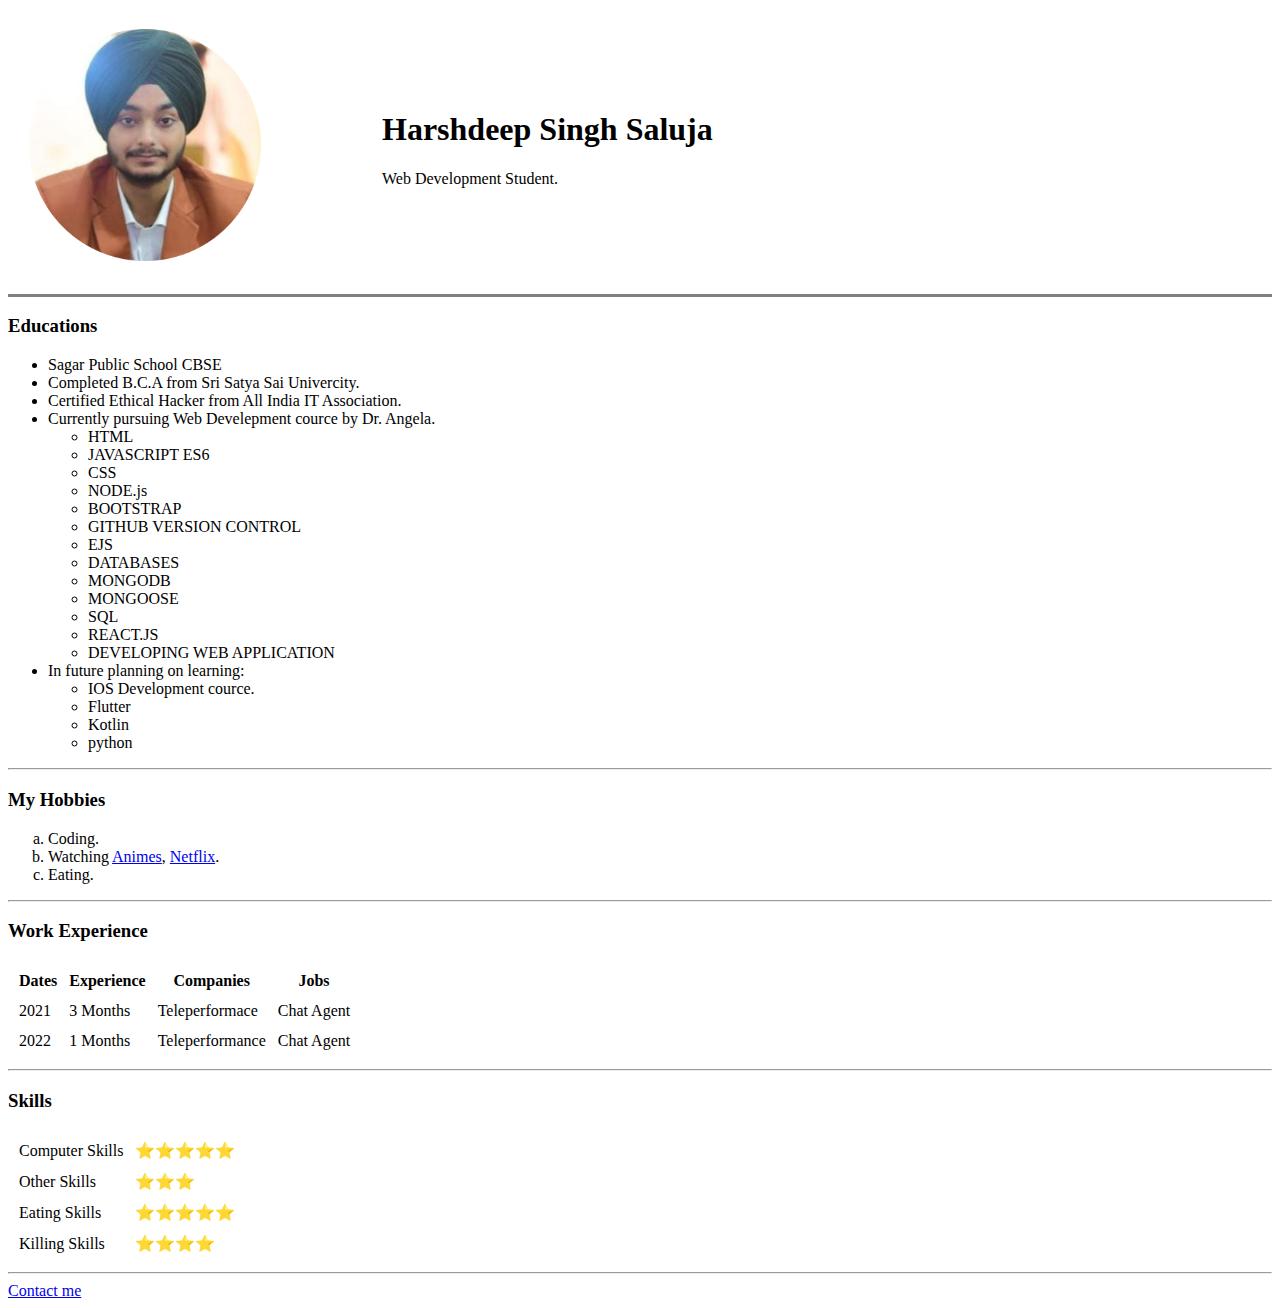
==== index.html @ 0a5204a7 "Add initial cv website files" ====
<!DOCTYPE html>
<html lang="en" dir="ltr">

<head>
  <meta charset="utf-8">
  <title>Harshdeep's Personal Site</title>
</head>

<body>
  <table cellspacing="20">
    <tr>
      <td><img src="image\pic.png" alt="My profile pic" height="70%" width="70%"></td>
      <td>
        <h1>Harshdeep Singh Saluja</h1>
        <p>Web Development Student.</p>

      </td>
    </tr>
  </table>
  <hr size="3" noshade>
  <h3>Educations</h3>
  <ul>
    <li>Sagar Public School CBSE</li>
    <li>Completed B.C.A from Sri Satya Sai Univercity.</li>
    <li>Certified Ethical Hacker from All India IT Association.</li>
    <li>Currently pursuing Web Develepment cource by Dr. Angela.</li>
    <ul>
      <li>HTML</li>
      <li>JAVASCRIPT ES6</li>
      <li>CSS</li>
      <li>NODE.js</li>
      <li>BOOTSTRAP</li>
      <li>GITHUB VERSION CONTROL</li>
      <li>EJS</li>
      <li>DATABASES</li>
      <li>MONGODB</li>
      <li>MONGOOSE</li>
      <li>SQL</li>
      <li>REACT.JS</li>
      <li>DEVELOPING WEB APPLICATION</li>
    </ul>
    <li>In future planning on learning:</li>
    <ul>
      <li>IOS Development cource.</li>
      <li>Flutter</li>
      <li>Kotlin</li>
      <li>python</li>
    </ul>
  </ul>
  <hr>
  <h3>My Hobbies</h3>
  <ol type="a">
    <li>Coding.</li>
    <li>Watching <a href="https://www.crunchyroll.com/" target="_blank">Animes</a>,
      <a href="https://www.netflix.com/in/" target="_blank">Netflix</a>.
    </li>
    <li>Eating.</li>
  </ol>
  <hr>
  <h3>Work Experience</h3>
  <table cellspacing=10px>
    <thead>
      <tr>
        <th>Dates</th>
        <th>Experience</th>
        <th>Companies</th>
        <th>Jobs</th>
      </tr>
    </thead>
    <tbody>
      <tr>
        <td>2021</td>
        <td>3 Months</td>
        <td>Teleperformace</td>
        <td>Chat Agent</td>
      </tr>
      <tr>
        <td>2022</td>
        <td>1 Months</td>
        <td>Teleperformance</td>
        <td>Chat Agent</td>
      </tr>
    </tbody>
  </table>
  <hr>
  <h3>Skills</h3>
  <table cellspacing=10px>
    <tr>
      <td>Computer Skills</td>
      <td>⭐⭐⭐⭐⭐</td>
    </tr>
    <tr>
      <td>Other Skills</td>
      <td>⭐⭐⭐</td>
    <tr>
      <td>Eating Skills</td>
      <td>⭐⭐⭐⭐⭐</td>
    </tr>
    <tr>
      <td>Killing Skills</td>
      <td>⭐⭐⭐⭐</td>
    </tr>
  </table>

  <hr>

  <a href="contactme.html">Contact me</a>


</body>

</html>
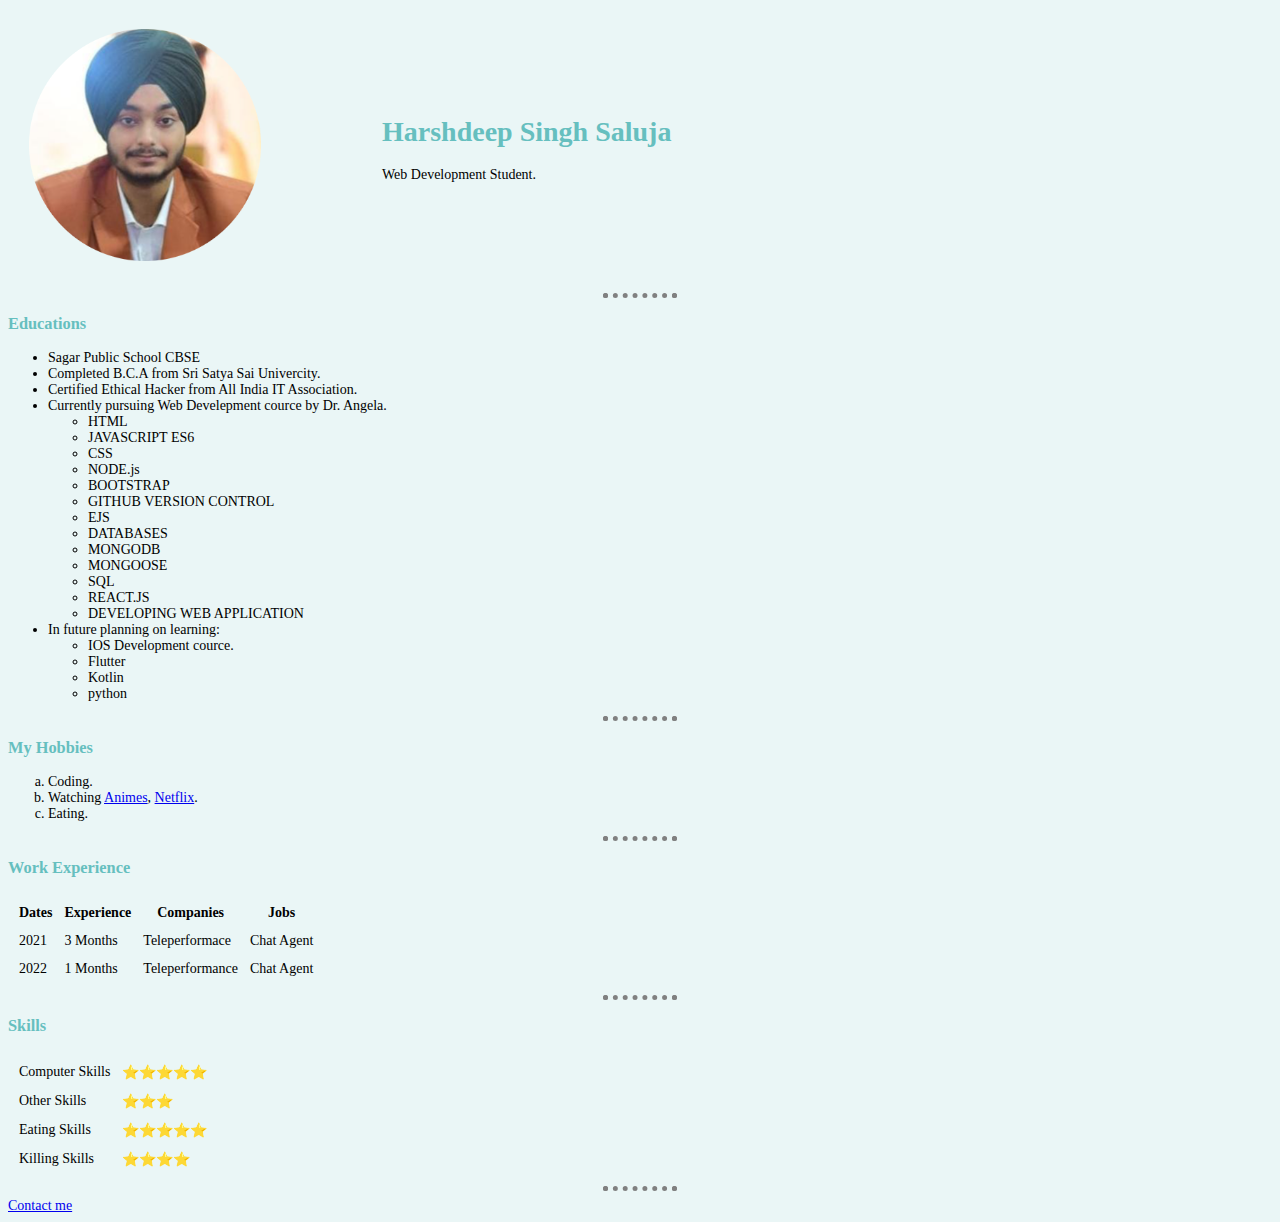
==== commit 0569f24e: "Add files via upload" ====
--- a/index.html
+++ b/index.html
@@ -4,6 +4,7 @@
 <head>
   <meta charset="utf-8">
   <title>Harshdeep's Personal Site</title>
+  <link rel="stylesheet" href="css/Styles.css">
 </head>
 
 <body>
@@ -17,7 +18,7 @@
       </td>
     </tr>
   </table>
-  <hr size="3" noshade>
+  <hr>
   <h3>Educations</h3>
   <ul>
     <li>Sagar Public School CBSE</li>
--- a/css/Styles.css
+++ b/css/Styles.css
@@ -0,0 +1,21 @@
+body {
+  background-color: #EAF6F6;
+  font-family: cursive;
+  font-size: 14px;
+
+}
+
+hr {
+  width: 5%;
+  border-width: 5px;
+  border-style: dotted;
+  border-top: none;
+  color: grey;
+}
+
+h1{
+  color: #66BFBF;
+}
+h3{
+  color: #66BFBF;
+}
